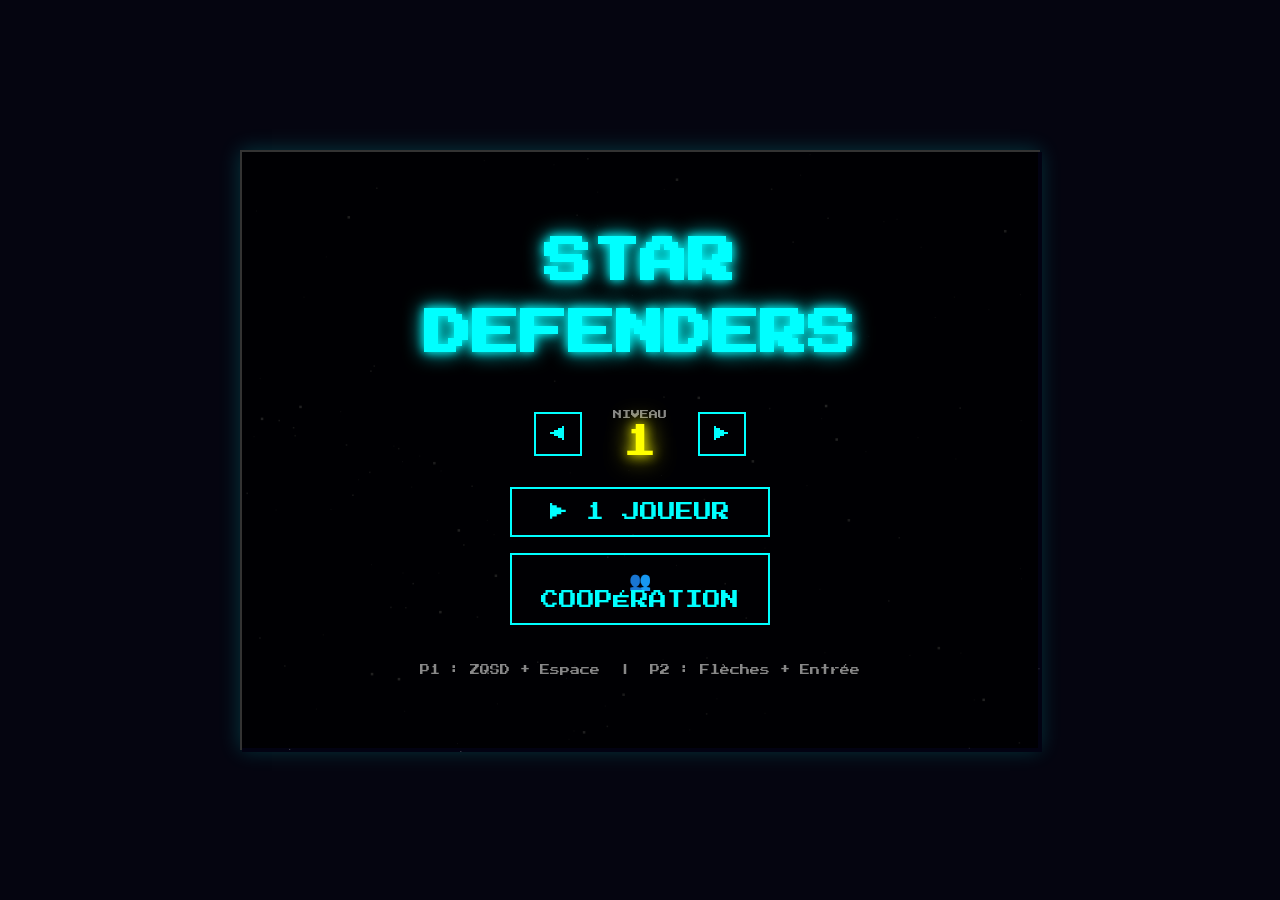
==== index.html @ ed005fa9 "Initial commit — STAR DEFENDERS shoot'em up horizontal Jeu de tir spatial droite→gauche (style R-Typ" ====
<!DOCTYPE html>
<html lang="fr">
<head>
    <meta charset="UTF-8">
    <meta name="viewport" content="width=device-width, initial-scale=1.0">
    <title>STAR DEFENDERS</title>
    <link rel="stylesheet" href="style.css">
</head>
<body>
    <div id="game-container">
        <canvas id="gameCanvas" width="800" height="600"></canvas>

        <!-- HUD -->
        <div id="hud" class="hidden">
            <div id="p1-stats" class="player-stats">
                <span class="player-label">P1</span>
                <div class="lives" id="p1-lives">♥♥♥♥♥</div>
                <div class="score" id="p1-score">000000</div>
            </div>
            <div id="center-stats">
                <div id="level-display">LEVEL 1</div>
            </div>
            <div id="p2-stats" class="player-stats">
                <div class="score" id="p2-score">000000</div>
                <div class="lives" id="p2-lives">♥♥♥♥♥</div>
                <span class="player-label">P2</span>
            </div>
        </div>

        <!-- Menu principal -->
        <div id="main-menu" class="overlay">
            <h1>STAR<br>DEFENDERS</h1>

            <div class="level-selector">
                <button id="btn-lvl-down" class="arrow-btn">◀</button>
                <div class="level-name">
                    <div class="level-label">NIVEAU</div>
                    <div id="level-select-num">1</div>
                </div>
                <button id="btn-lvl-up" class="arrow-btn">▶</button>
            </div>

            <div class="menu-btns">
                <button id="btn-start">▶ 1 JOUEUR</button>
                <button id="btn-coop">👥 COOPÉRATION</button>
            </div>
            <p class="controls-info">P1 : ZQSD + Espace &nbsp;|&nbsp; P2 : Flèches + Entrée</p>
        </div>

        <!-- Menu Pause -->
        <div id="pause-menu" class="overlay hidden">
            <h2 class="title-pause">PAUSE</h2>
            <p id="pause-info" class="pause-info">NIVEAU 1 · 1 JOUEUR</p>
            <div class="menu-btns">
                <button id="btn-resume">▶ REPRENDRE</button>
                <button id="btn-toggle-mode">👥 PASSER EN 2 JOUEURS</button>
                <button id="btn-restart-pause">↩ RECOMMENCER</button>
                <button id="btn-to-menu">🏠 MENU PRINCIPAL</button>
            </div>
            <p class="controls-info">ECHAP ou P pour mettre en pause</p>
        </div>

        <!-- Game Over -->
        <div id="game-over" class="overlay hidden">
            <h2>GAME OVER</h2>
            <p class="score-final">Score : <span id="final-score">0</span></p>
            <button id="btn-restart">↩ REJOUER</button>
        </div>
    </div>

    <script src="game.js"></script>
</body>
</html>
---- style.css ----
@import url('https://fonts.googleapis.com/css2?family=Press+Start+2P&display=swap');

* {
    box-sizing: border-box;
    margin: 0;
    padding: 0;
}

body {
    background-color: #050510;
    color: #fff;
    font-family: 'Press Start 2P', monospace;
    display: flex;
    justify-content: center;
    align-items: center;
    height: 100vh;
    overflow: hidden;
}

#game-container {
    position: relative;
    width: 800px;
    height: 600px;
    box-shadow: 0 0 20px rgba(0, 255, 255, 0.2);
    border: 2px solid #333;
}

canvas {
    display: block;
    background: #000;
}

/* UI Overlays */
.overlay {
    position: absolute;
    top: 0;
    left: 0;
    width: 100%;
    height: 100%;
    background: rgba(0, 0, 0, 0.85);
    display: flex;
    flex-direction: column;
    justify-content: center;
    align-items: center;
    text-align: center;
    z-index: 10;
}

.overlay.hidden {
    display: none;
}

h1 {
    font-size: 48px;
    color: #0ff;
    text-shadow: 0 0 10px #0ff, 0 0 20px #0ff;
    margin-bottom: 40px;
    line-height: 1.5;
}

h2 {
    font-size: 36px;
    color: #f00;
    text-shadow: 0 0 10px #f00;
    margin-bottom: 20px;
}

button {
    background: transparent;
    border: 2px solid #0ff;
    color: #0ff;
    font-family: 'Press Start 2P', monospace;
    font-size: 18px;
    padding: 14px 28px;
    cursor: pointer;
    transition: all 0.2s ease;
    text-transform: uppercase;
    width: 260px;
}

button:hover {
    background: #0ff;
    color: #000;
    box-shadow: 0 0 18px #0ff;
}

.menu-btns {
    display: flex;
    flex-direction: column;
    gap: 16px;
    margin-bottom: 30px;
}

.controls-info {
    margin-top: 10px;
    font-size: 10px;
    color: #888;
}

.score-final {
    font-size: 13px;
    color: #aaa;
    margin-bottom: 30px;
}

/* Sélecteur de niveau */
.level-selector {
    display: flex;
    align-items: center;
    gap: 18px;
    margin-bottom: 28px;
}

.level-name {
    text-align: center;
    min-width: 80px;
}

.level-label {
    font-size: 9px;
    color: #888;
    margin-bottom: 6px;
}

#level-select-num {
    font-size: 34px;
    color: #ff0;
    text-shadow: 0 0 12px #ff0, 0 0 24px #ff0;
}

.arrow-btn {
    width: 48px !important;
    padding: 12px 0 !important;
    font-size: 16px !important;
    min-width: unset !important;
}

/* Menu Pause */
.title-pause {
    color: #0ff !important;
    text-shadow: 0 0 10px #0ff !important;
}

.pause-info {
    font-size: 10px;
    color: #888;
    margin-bottom: 24px;
    letter-spacing: 1px;
}

/* HUD */
#hud {
    position: absolute;
    top: 0;
    left: 0;
    width: 100%;
    padding: 15px;
    display: flex;
    justify-content: space-between;
    pointer-events: none;
    z-index: 5;
}

#hud.hidden {
    display: none;
}

.player-stats {
    display: flex;
    flex-direction: column;
    gap: 10px;
}

#p1-stats {
    align-items: flex-start;
    color: #0fa;
}

#p2-stats {
    align-items: flex-end;
    color: #f0a;
}

.player-label {
    font-size: 12px;
    opacity: 0.8;
}

.lives {
    font-size: 16px;
    letter-spacing: 2px;
}

.score {
    font-size: 14px;
}

#center-stats {
    display: flex;
    align-items: flex-start;
}

#level-display {
    font-size: 16px;
    color: #fff;
    text-shadow: 0 0 5px #fff;
}
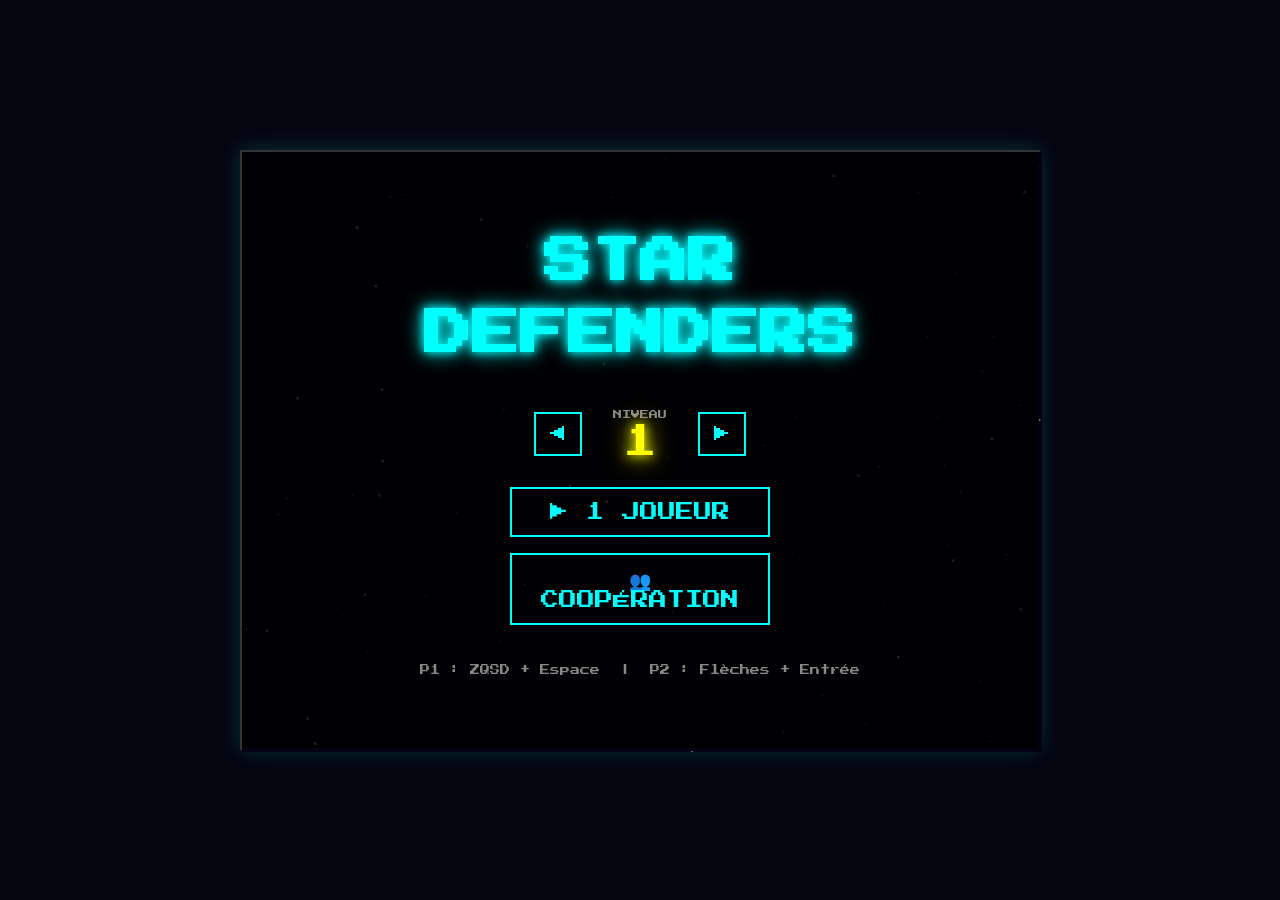
==== commit 8f863829: "Tir chargé + système de power-ups Tir chargé (maintien du bouton tir) : - Tap rapide (<0.35s)  → tir" ====
--- a/index.html
+++ b/index.html
@@ -16,6 +16,7 @@
                 <span class="player-label">P1</span>
                 <div class="lives" id="p1-lives">♥♥♥♥♥</div>
                 <div class="score" id="p1-score">000000</div>
+                <div class="power-status" id="p1-power"></div>
             </div>
             <div id="center-stats">
                 <div id="level-display">LEVEL 1</div>
@@ -23,6 +24,7 @@
             <div id="p2-stats" class="player-stats">
                 <div class="score" id="p2-score">000000</div>
                 <div class="lives" id="p2-lives">♥♥♥♥♥</div>
+                <div class="power-status" id="p2-power"></div>
                 <span class="player-label">P2</span>
             </div>
         </div>
--- a/style.css
+++ b/style.css
@@ -205,3 +205,12 @@
     color: #fff;
     text-shadow: 0 0 5px #fff;
 }
+
+/* Indicateur de power-up actif */
+.power-status {
+    font-size: 8px;
+    min-height: 14px;
+    letter-spacing: 1px;
+    text-shadow: 0 0 6px currentColor;
+    transition: color 0.2s;
+}
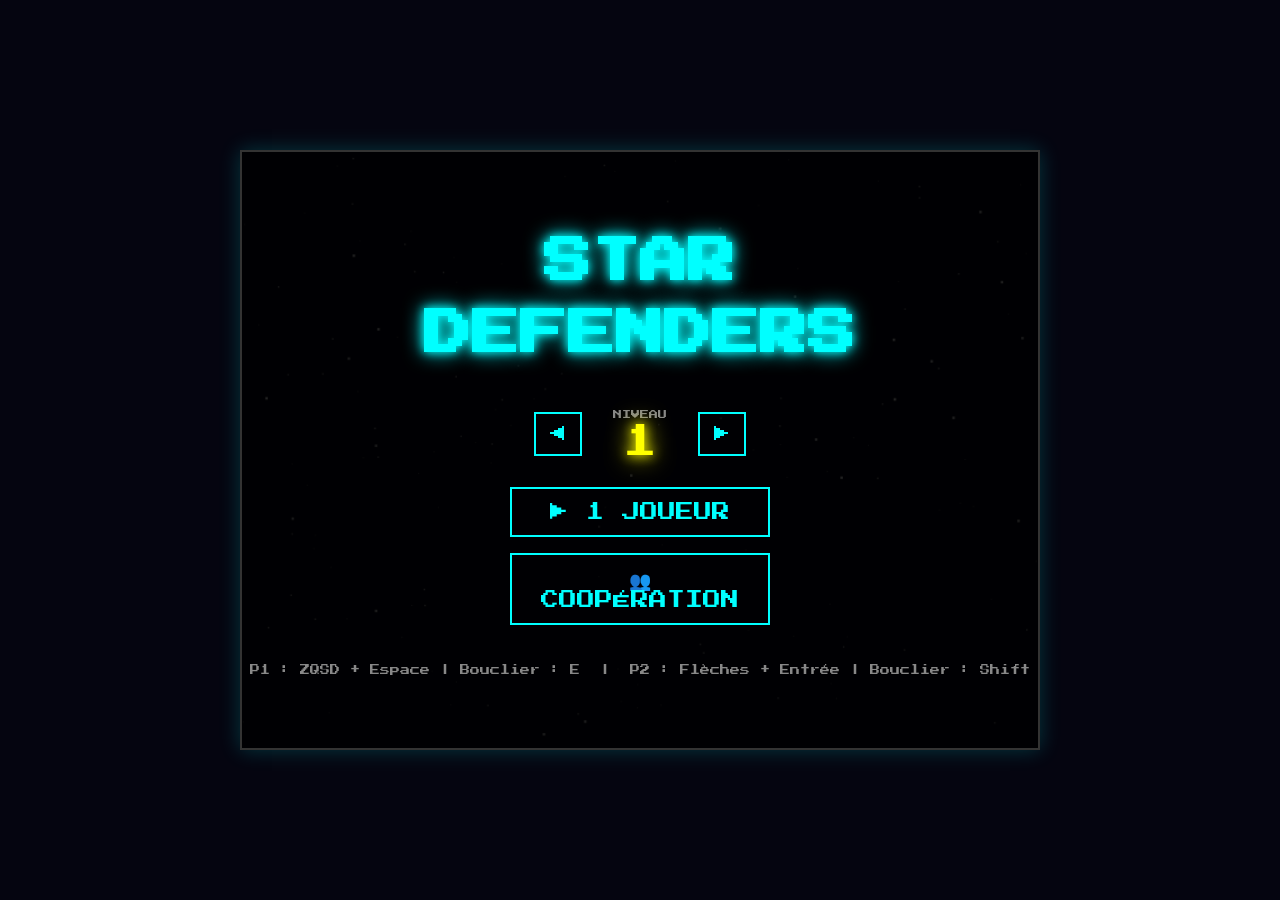
==== commit abcaf48a: "feat: add mobile touch controls, shield protection mode, and fix mobile audio - Added responsive on-" ====
--- a/index.html
+++ b/index.html
@@ -2,7 +2,7 @@
 <html lang="fr">
 <head>
     <meta charset="UTF-8">
-    <meta name="viewport" content="width=device-width, initial-scale=1.0">
+    <meta name="viewport" content="width=device-width, initial-scale=1.0, maximum-scale=1.0, user-scalable=no">
     <title>STAR DEFENDERS</title>
     <link rel="stylesheet" href="style.css">
 </head>
@@ -46,7 +46,7 @@
                 <button id="btn-start">▶ 1 JOUEUR</button>
                 <button id="btn-coop">👥 COOPÉRATION</button>
             </div>
-            <p class="controls-info">P1 : ZQSD + Espace &nbsp;|&nbsp; P2 : Flèches + Entrée</p>
+            <p class="controls-info">P1 : ZQSD + Espace | Bouclier : E &nbsp;|&nbsp; P2 : Flèches + Entrée | Bouclier : Shift</p>
         </div>
 
         <!-- Menu Pause -->
@@ -68,6 +68,20 @@
             <p class="score-final">Score : <span id="final-score">0</span></p>
             <button id="btn-restart">↩ REJOUER</button>
         </div>
+
+        <!-- Mobile Touch Controls -->
+        <div id="mobile-controls" class="mobile-only">
+            <div id="dpad">
+                <button class="dpad-btn" id="dpad-up" data-dir="up">▲</button>
+                <button class="dpad-btn" id="dpad-left" data-dir="left">◀</button>
+                <button class="dpad-btn" id="dpad-right" data-dir="right">▶</button>
+                <button class="dpad-btn" id="dpad-down" data-dir="down">▼</button>
+            </div>
+            <div id="action-buttons">
+                <button class="action-btn" id="btn-shield-mobile">🛡</button>
+                <button class="action-btn" id="btn-fire">🔥</button>
+            </div>
+        </div>
     </div>
 
     <script src="game.js"></script>
--- a/style.css
+++ b/style.css
@@ -15,19 +15,138 @@
     align-items: center;
     height: 100vh;
     overflow: hidden;
+    touch-action: none;
+    -webkit-touch-callout: none;
+    -webkit-user-select: none;
+    user-select: none;
 }
 
 #game-container {
     position: relative;
     width: 800px;
     height: 600px;
+    max-width: 100vw;
+    max-height: 100vh;
     box-shadow: 0 0 20px rgba(0, 255, 255, 0.2);
     border: 2px solid #333;
 }
 
 canvas {
     display: block;
+    width: 100%;
+    height: 100%;
     background: #000;
+}
+
+/* Responsive scaling */
+@media (max-width: 820px) {
+    #game-container {
+        width: 100vw;
+        height: 75vw; /* maintain 4:3 aspect ratio */
+        max-height: 100vh;
+        border: none;
+        box-shadow: none;
+    }
+}
+
+@media (max-height: 620px) {
+    #game-container {
+        height: 100vh;
+        width: 133.33vh; /* maintain 4:3 aspect ratio */
+        max-width: 100vw;
+        border: none;
+        box-shadow: none;
+    }
+}
+
+@media (max-width: 600px) {
+    h1 {
+        font-size: 28px;
+        margin-bottom: 20px;
+    }
+
+    h2 {
+        font-size: 22px;
+    }
+
+    button {
+        font-size: 12px;
+        padding: 10px 18px;
+        width: 220px;
+    }
+
+    .menu-btns {
+        gap: 10px;
+        margin-bottom: 18px;
+    }
+
+    .controls-info {
+        font-size: 7px;
+    }
+
+    .level-selector {
+        gap: 12px;
+        margin-bottom: 18px;
+    }
+
+    #level-select-num {
+        font-size: 24px;
+    }
+
+    .arrow-btn {
+        width: 36px !important;
+        padding: 8px 0 !important;
+        font-size: 14px !important;
+    }
+
+    #hud {
+        padding: 8px;
+    }
+
+    .lives {
+        font-size: 12px;
+    }
+
+    .score {
+        font-size: 10px;
+    }
+
+    .player-label {
+        font-size: 9px;
+    }
+
+    #level-display {
+        font-size: 11px;
+    }
+
+    .power-status {
+        font-size: 6px;
+    }
+
+    .score-final {
+        font-size: 10px;
+    }
+
+    .pause-info {
+        font-size: 8px;
+    }
+}
+
+@media (max-width: 400px) {
+    h1 {
+        font-size: 20px;
+        margin-bottom: 14px;
+    }
+
+    button {
+        font-size: 10px;
+        padding: 8px 14px;
+        width: 180px;
+    }
+
+    .controls-info {
+        font-size: 6px;
+    }
 }
 
 /* UI Overlays */
@@ -214,3 +333,115 @@
     text-shadow: 0 0 6px currentColor;
     transition: color 0.2s;
 }
+
+/* ─── Mobile Touch Controls ─────────────────────────────────────────── */
+.mobile-only {
+    display: none;
+}
+
+@media (hover: none) and (pointer: coarse) {
+    .mobile-only {
+        display: flex;
+        position: absolute;
+        bottom: 10px;
+        left: 0;
+        right: 0;
+        justify-content: space-between;
+        align-items: flex-end;
+        padding: 0 12px;
+        pointer-events: none;
+        z-index: 15;
+    }
+
+    #game-container {
+        height: 100vh;
+        width: 100vw;
+        max-width: 100vw;
+        max-height: 100vh;
+        border: none;
+        box-shadow: none;
+    }
+
+    .controls-info {
+        display: none;
+    }
+}
+
+#dpad {
+    position: relative;
+    width: 130px;
+    height: 130px;
+    pointer-events: auto;
+}
+
+.dpad-btn {
+    position: absolute;
+    width: 44px;
+    height: 44px;
+    border-radius: 8px;
+    background: rgba(0, 255, 255, 0.15);
+    border: 2px solid rgba(0, 255, 255, 0.5);
+    color: #0ff;
+    font-size: 18px;
+    display: flex;
+    align-items: center;
+    justify-content: center;
+    padding: 0;
+    min-width: unset;
+    touch-action: none;
+    user-select: none;
+    -webkit-user-select: none;
+}
+
+.dpad-btn:active {
+    background: rgba(0, 255, 255, 0.4);
+    box-shadow: 0 0 12px #0ff;
+}
+
+#dpad-up    { top: 0; left: 50%; transform: translateX(-50%); }
+#dpad-down  { bottom: 0; left: 50%; transform: translateX(-50%); }
+#dpad-left  { top: 50%; left: 0; transform: translateY(-50%); }
+#dpad-right { top: 50%; right: 0; transform: translateY(-50%); }
+
+#action-buttons {
+    display: flex;
+    gap: 12px;
+    align-items: flex-end;
+    pointer-events: auto;
+}
+
+.action-btn {
+    width: 60px;
+    height: 60px;
+    border-radius: 50%;
+    background: rgba(255, 100, 0, 0.2);
+    border: 2px solid rgba(255, 100, 0, 0.6);
+    color: #fff;
+    font-size: 22px;
+    display: flex;
+    align-items: center;
+    justify-content: center;
+    padding: 0;
+    min-width: unset;
+    touch-action: none;
+    user-select: none;
+    -webkit-user-select: none;
+}
+
+.action-btn:active {
+    background: rgba(255, 100, 0, 0.5);
+    box-shadow: 0 0 14px rgba(255, 100, 0, 0.8);
+}
+
+#btn-shield-mobile {
+    width: 50px;
+    height: 50px;
+    font-size: 18px;
+    background: rgba(68, 136, 255, 0.15);
+    border-color: rgba(68, 136, 255, 0.6);
+}
+
+#btn-shield-mobile:active {
+    background: rgba(68, 136, 255, 0.5);
+    box-shadow: 0 0 14px rgba(68, 136, 255, 0.8);
+}
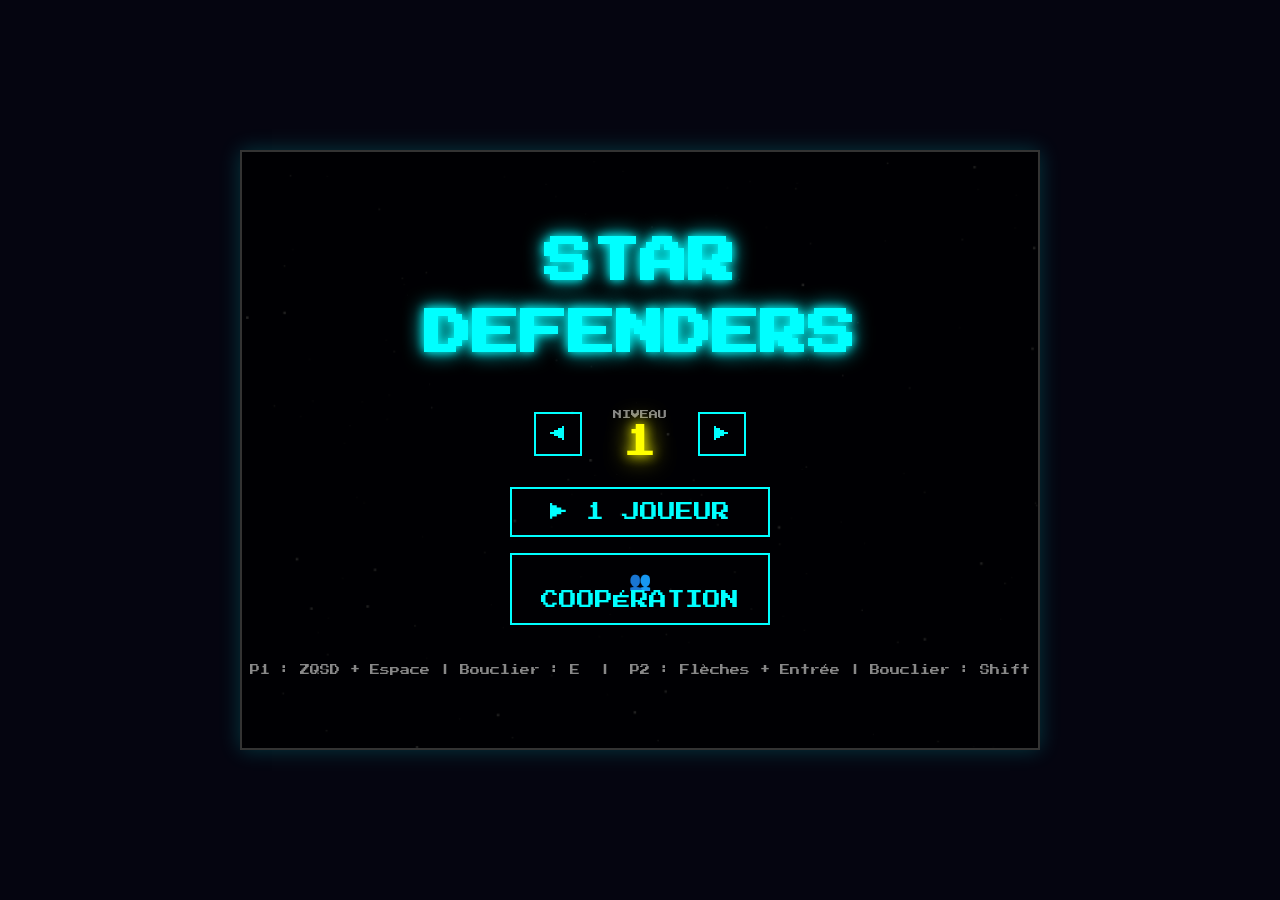
==== commit c5c818d1: "feat: add 10 bosses at end of each level (5 min per level)" ====
--- a/index.html
+++ b/index.html
@@ -20,6 +20,10 @@
             </div>
             <div id="center-stats">
                 <div id="level-display">LEVEL 1</div>
+                <div id="boss-bar-container" class="hidden">
+                    <div id="boss-name-display">BOSS</div>
+                    <div id="boss-hp-outer"><div id="boss-hp-inner"></div></div>
+                </div>
             </div>
             <div id="p2-stats" class="player-stats">
                 <div class="score" id="p2-score">000000</div>
@@ -69,6 +73,14 @@
             <button id="btn-restart">↩ REJOUER</button>
         </div>
 
+        <!-- Victory -->
+        <div id="victory" class="overlay hidden">
+            <h2 class="victory-title">VICTOIRE !</h2>
+            <p class="score-final">Score : <span id="victory-score">0</span></p>
+            <p class="victory-sub">Tous les niveaux complétés !</p>
+            <button id="btn-victory-menu">🏠 MENU PRINCIPAL</button>
+        </div>
+
         <!-- Mobile Touch Controls -->
         <div id="mobile-controls" class="mobile-only">
             <div id="dpad">
--- a/style.css
+++ b/style.css
@@ -316,7 +316,9 @@
 
 #center-stats {
     display: flex;
-    align-items: flex-start;
+    flex-direction: column;
+    align-items: center;
+    gap: 6px;
 }
 
 #level-display {
@@ -332,6 +334,56 @@
     letter-spacing: 1px;
     text-shadow: 0 0 6px currentColor;
     transition: color 0.2s;
+}
+
+/* Boss HP bar (HUD) */
+#boss-bar-container {
+    display: flex;
+    flex-direction: column;
+    align-items: center;
+    gap: 4px;
+}
+
+#boss-bar-container.hidden { display: none; }
+
+#boss-name-display {
+    font-size: 8px;
+    color: #ff4444;
+    text-shadow: 0 0 8px #ff4444;
+    letter-spacing: 1px;
+    animation: bossNamePulse 0.9s ease-in-out infinite;
+}
+
+@keyframes bossNamePulse {
+    0%, 100% { opacity: 1; }
+    50%       { opacity: 0.6; }
+}
+
+#boss-hp-outer {
+    width: 160px;
+    height: 10px;
+    background: rgba(0,0,0,0.6);
+    border: 1px solid rgba(255,80,80,0.5);
+}
+
+#boss-hp-inner {
+    height: 100%;
+    width: 100%;
+    background: #ff3333;
+    box-shadow: 0 0 8px #ff3333;
+    transition: width 0.12s linear, background 0.3s;
+}
+
+/* Victory screen */
+.victory-title {
+    color: #ffd700 !important;
+    text-shadow: 0 0 14px #ffd700, 0 0 30px #ffd700 !important;
+}
+
+.victory-sub {
+    font-size: 9px;
+    color: #aaa;
+    margin-bottom: 28px;
 }
 
 /* ─── Mobile Touch Controls ─────────────────────────────────────────── */
